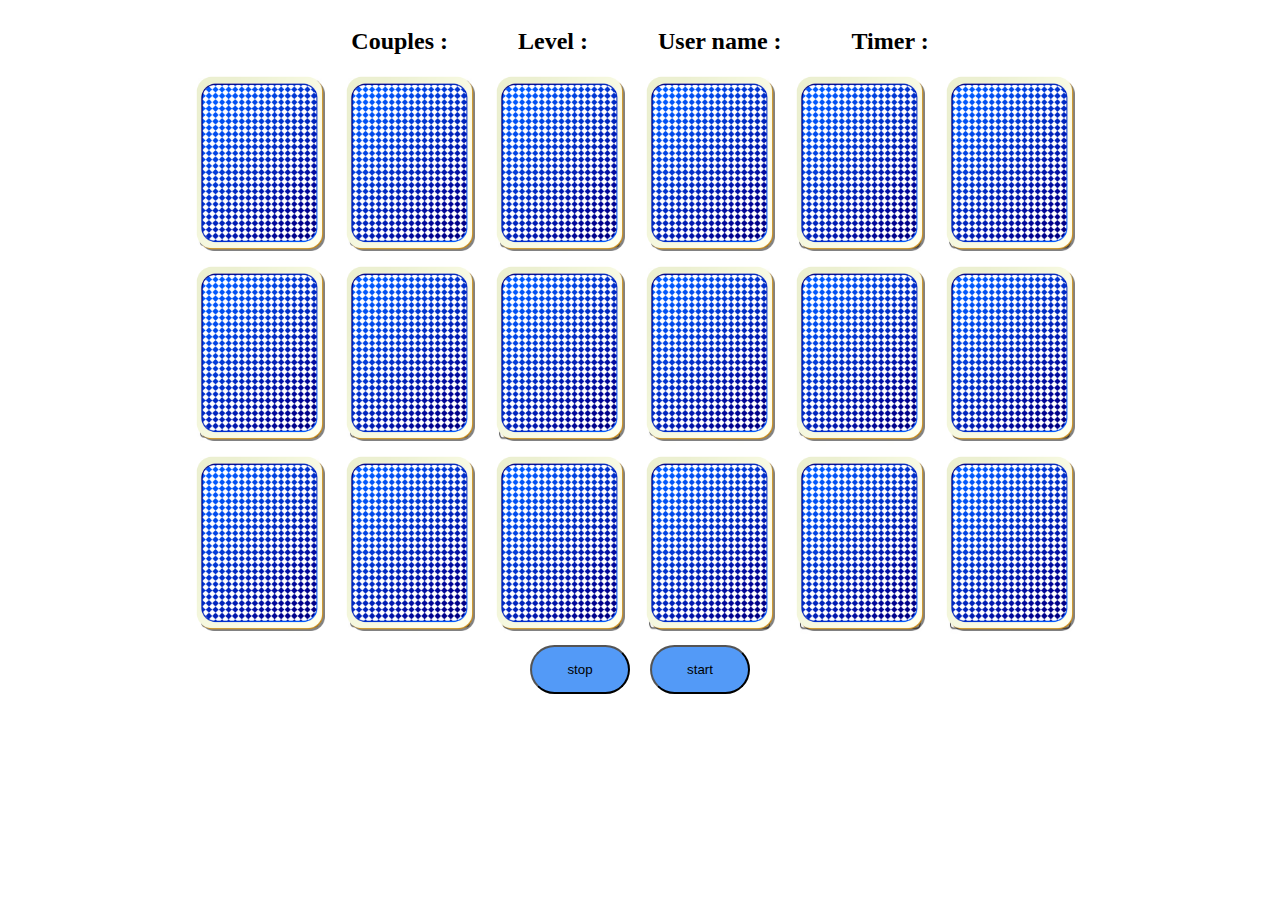
==== level1.html @ 8726f164 "first commit" ====
<!DOCTYPE html>
<html lang="en">
<head>
    <meta charset="UTF-8">
    <meta name="viewport" content="width=device-width, initial-scale=1.0">
    <link rel="stylesheet" href="css/level1.css">
    <script defer src="js/level1.js"></script>
    <title>level 1</title>
</head>
<body>
    <header>
        <div class="nav">
            <h2>Couples : <span id="id_coples"></span></h2>
            <h2>Level : <span id="id_level"></span></h2>
            <h2>User name : <span id="id_user_name"></span></h2>
            <h2>Timer : <span id="id_timer"></span></h2>
        </div>



    </header>
    <main>
        <div class="container">
            <div class="images">
                <button class="img_btn card" id="pic_0" ><img data-id_img="pic1" src="images/card_blue.png" alt="card_blue"></button>
                <button class="img_btn card" id="pic_1" ><img data-id_img="pic1" src="images/card_blue.png" alt="card_blue"></button>
                <button class="img_btn card" id="pic_2" ><img data-id_img="pic2" src="images/card_blue.png" alt="card_blue"></button>
                <button class="img_btn card" id="pic_3" ><img data-id_img="pic3" src="images/card_blue.png" alt="card_blue"></button>
                <button class="img_btn card" id="pic_4" ><img data-id_img="pic4" src="images/card_blue.png" alt="card_blue"></button>
                <button class="img_btn card" id="pic_5" ><img data-id_img="pic5" src="images/card_blue.png" alt="card_blue"></button>
                <button class="img_btn card" id="pic_6" ><img data-id_img="pic6" src="images/card_blue.png" alt="card_blue"></button>
                <button class="img_btn card" id="pic_7" ><img data-id_img="pic7" src="images/card_blue.png" alt="card_blue"></button>
                <button class="img_btn card" id="pic_8" ><img data-id_img="pic8" src="images/card_blue.png" alt="card_blue"></button>
                <button class="img_btn card" id="pic_9" ><img data-id_img="pic9" src="images/card_blue.png" alt="card_blue"></button>
                <button class="img_btn card" id="pic_10"><img data-id_img="pic10"  src="images/card_blue.png" alt="card_blue"></button>
                <button class="img_btn card" id="pic_11"><img data-id_img="pic11"  src="images/card_blue.png" alt="card_blue"></button>
                <button class="img_btn card" id="pic_12"><img data-id_img="pic12"  src="images/card_blue.png" alt="card_blue"></button>
                <button class="img_btn card" id="pic_13"><img data-id_img="pic13"  src="images/card_blue.png" alt="card_blue"></button>
                <button class="img_btn card" id="pic_14"><img data-id_img="pic14"  src="images/card_blue.png" alt="card_blue"></button>
                <button class="img_btn card" id="pic_15"><img data-id_img="pic15"  src="images/card_blue.png" alt="card_blue"></button>
                <button class="img_btn card" id="pic_16"><img data-id_img="pic16"  src="images/card_blue.png" alt="card_blue"></button>
                <button class="img_btn card" id="pic_17"><img data-id_img="pic16"  src="images/card_blue.png" alt="card_blue"></button>
                <!-- <button class="img_btn" id="18"><img data-id_img="pic18"  src="images/card_blue.png" alt="card_blue"></button> -->
        </div>
    </main>
    <footer>
        <button class="btn">stop</button>
        <button class="btn">start</button>
    </footer>
    
</body>
</html>
---- css/level1.css ----
:root{
    --color_button :rgb(83, 154, 247);
}
img{
    position: absolute;
    top: 0;
    left: 0;
    width: 130px;
}
.btn{
    cursor: pointer;
    background-color: var(--color_button);
    margin: 10px;
    padding: 15px;
    width: 100px;
    border-radius: 25px;
}
footer{
    display: flex;
    justify-content: center;
}
@keyframes flip {
    0% {
      transform: rotatey(0deg);
    }
    100% {
      transform: rotatey(180deg);
    }
  }
.flip{
    animation: flip 2s infinite linear;
}

.hidden{
    display: none;
}
.nav{
    display: flex;
    align-items: center;
    justify-content: center;
    gap: 70px;
}
.img_btn{
    width: 130px;
    height: 180px;
    
}
.images{
    
    display: grid;
    justify-content: center;
    grid-template-columns: repeat(6,140px);
    gap: 10px;
}
.images button{
    position: relative;
    cursor: pointer;
    border: none;
    background: none;
}
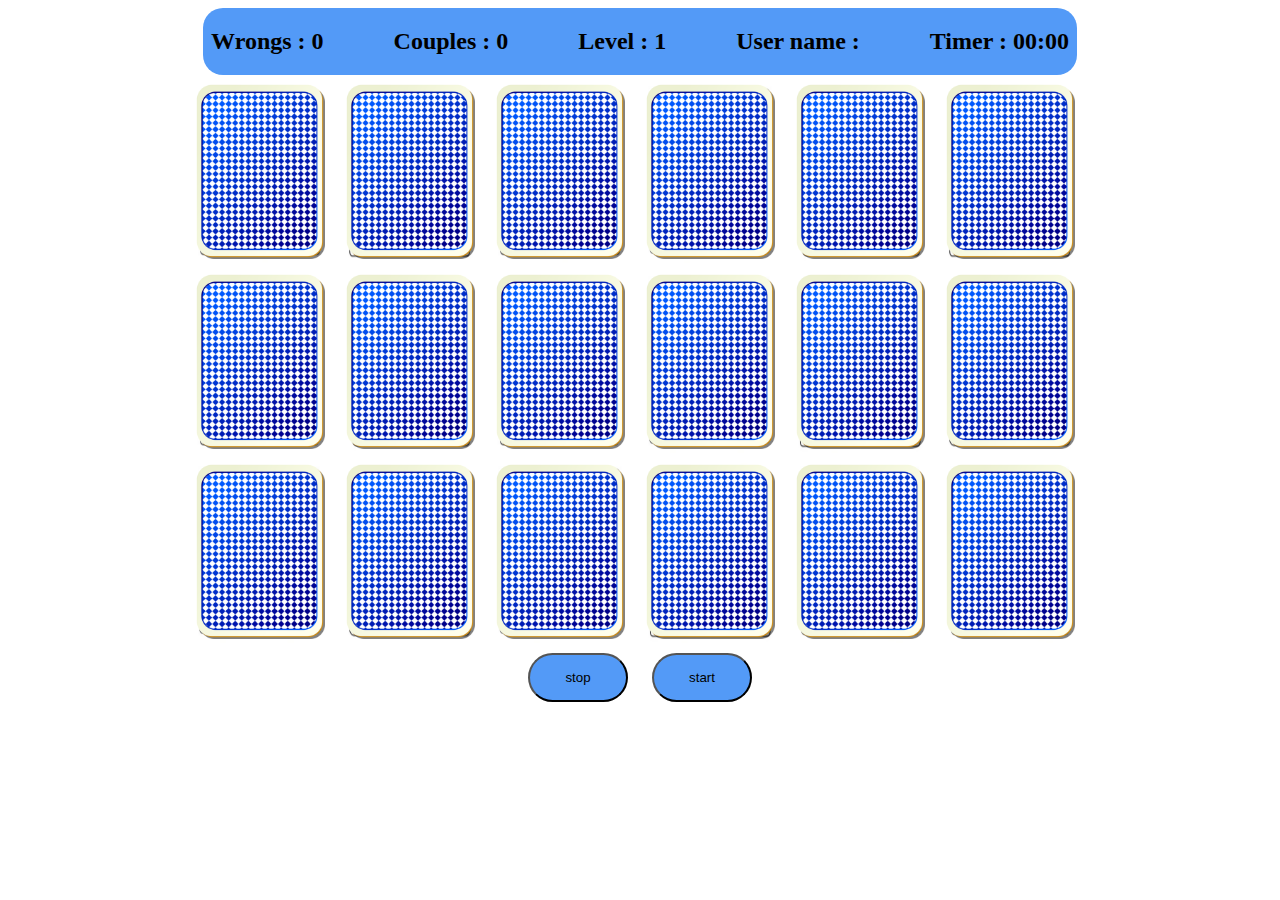
==== commit d92f9e09: "add Grids" ====
--- a/level1.html
+++ b/level1.html
@@ -3,49 +3,77 @@
 <head>
     <meta charset="UTF-8">
     <meta name="viewport" content="width=device-width, initial-scale=1.0">
-    <link rel="stylesheet" href="css/level1.css">
-    <script defer src="js/level1.js"></script>
+    <link rel="stylesheet" href="css/levels.css">
+    <script defer src="js/levels.js"></script>
     <title>level 1</title>
 </head>
 <body>
     <header>
         <div class="nav">
-            <h2>Couples : <span id="id_coples"></span></h2>
-            <h2>Level : <span id="id_level"></span></h2>
+            <h2>Wrongs : <span id="id_wrongs">0</span></h2>
+            <h2>Couples : <span id="id_coples">0</span></h2>
+            <h2>Level : <span id="id_level">1</span></h2>
             <h2>User name : <span id="id_user_name"></span></h2>
             <h2>Timer : <span id="id_timer"></span></h2>
         </div>
-
-
-
     </header>
     <main>
         <div class="container">
             <div class="images">
-                <button class="img_btn card" id="pic_0" ><img data-id_img="pic1" src="images/card_blue.png" alt="card_blue"></button>
-                <button class="img_btn card" id="pic_1" ><img data-id_img="pic1" src="images/card_blue.png" alt="card_blue"></button>
-                <button class="img_btn card" id="pic_2" ><img data-id_img="pic2" src="images/card_blue.png" alt="card_blue"></button>
-                <button class="img_btn card" id="pic_3" ><img data-id_img="pic3" src="images/card_blue.png" alt="card_blue"></button>
-                <button class="img_btn card" id="pic_4" ><img data-id_img="pic4" src="images/card_blue.png" alt="card_blue"></button>
-                <button class="img_btn card" id="pic_5" ><img data-id_img="pic5" src="images/card_blue.png" alt="card_blue"></button>
-                <button class="img_btn card" id="pic_6" ><img data-id_img="pic6" src="images/card_blue.png" alt="card_blue"></button>
-                <button class="img_btn card" id="pic_7" ><img data-id_img="pic7" src="images/card_blue.png" alt="card_blue"></button>
-                <button class="img_btn card" id="pic_8" ><img data-id_img="pic8" src="images/card_blue.png" alt="card_blue"></button>
-                <button class="img_btn card" id="pic_9" ><img data-id_img="pic9" src="images/card_blue.png" alt="card_blue"></button>
-                <button class="img_btn card" id="pic_10"><img data-id_img="pic10"  src="images/card_blue.png" alt="card_blue"></button>
-                <button class="img_btn card" id="pic_11"><img data-id_img="pic11"  src="images/card_blue.png" alt="card_blue"></button>
-                <button class="img_btn card" id="pic_12"><img data-id_img="pic12"  src="images/card_blue.png" alt="card_blue"></button>
-                <button class="img_btn card" id="pic_13"><img data-id_img="pic13"  src="images/card_blue.png" alt="card_blue"></button>
-                <button class="img_btn card" id="pic_14"><img data-id_img="pic14"  src="images/card_blue.png" alt="card_blue"></button>
-                <button class="img_btn card" id="pic_15"><img data-id_img="pic15"  src="images/card_blue.png" alt="card_blue"></button>
-                <button class="img_btn card" id="pic_16"><img data-id_img="pic16"  src="images/card_blue.png" alt="card_blue"></button>
-                <button class="img_btn card" id="pic_17"><img data-id_img="pic16"  src="images/card_blue.png" alt="card_blue"></button>
-                <!-- <button class="img_btn" id="18"><img data-id_img="pic18"  src="images/card_blue.png" alt="card_blue"></button> -->
+                <button class="card" id="pic_0" ><img src="images/card_blue.png" alt="card_blue"></button>
+                <button class="card" id="pic_1" ><img src="images/card_blue.png" alt="card_blue"></button>
+                <button class="card" id="pic_2" ><img src="images/card_blue.png" alt="card_blue"></button>
+                <button class="card" id="pic_3" ><img src="images/card_blue.png" alt="card_blue"></button>
+                <button class="card" id="pic_4" ><img src="images/card_blue.png" alt="card_blue"></button>
+                <button class="card" id="pic_5" ><img src="images/card_blue.png" alt="card_blue"></button>
+                <button class="card" id="pic_6" ><img src="images/card_blue.png" alt="card_blue"></button>
+                <button class="card" id="pic_7" ><img src="images/card_blue.png" alt="card_blue"></button>
+                <button class="card" id="pic_8" ><img src="images/card_blue.png" alt="card_blue"></button>
+                <button class="card" id="pic_9" ><img src="images/card_blue.png" alt="card_blue"></button>
+                <button class="card" id="pic_10"><img src="images/card_blue.png" alt="card_blue"></button>
+                <button class="card" id="pic_11"><img src="images/card_blue.png" alt="card_blue"></button>
+                <button class="card" id="pic_12"><img src="images/card_blue.png" alt="card_blue"></button>
+                <button class="card" id="pic_13"><img src="images/card_blue.png" alt="card_blue"></button>
+                <button class="card" id="pic_14"><img src="images/card_blue.png" alt="card_blue"></button>
+                <button class="card" id="pic_15"><img src="images/card_blue.png" alt="card_blue"></button>
+                <button class="card" id="pic_16"><img src="images/card_blue.png" alt="card_blue"></button>
+                <button class="card" id="pic_17"><img src="images/card_blue.png" alt="card_blue"></button>
+            </div>
         </div>
+        <div class="win hidden">
+            <h1>your record is :</h1>
+            <table>
+                <tr>
+                    <th>Moves</th>
+                    <th>Time</th>
+                </tr>
+                <tr>
+                    <td id="id_moves"></td>
+                    <td id="id_time"></td>
+                </tr>
+            </table>
+            <div>
+                <button class="btn" onclick="startAgain(1)">start again</button>
+                <button class="btn" onclick="nextStage(2)">next stage</button>
+            </div>
+        </div>
+
+        <div class="loss hidden">
+            <h1 style="color: red;">time is over !</h1>
+            <div>
+                <button class="btn" onclick="startAgain(1)">try again</button>
+            </div>
+        </div>
+
+
     </main>
     <footer>
-        <button class="btn">stop</button>
-        <button class="btn">start</button>
+        <div class="container">
+        <button class="btn" onclick="stopped(true)">stop</button>
+        <button class="btn" onclick="stopped(false)">start</button>
+        </div>
+
+
     </footer>
     
 </body>
--- a/css/levels.css
+++ b/css/levels.css
@@ -0,0 +1,101 @@
+:root{
+    --color_button :rgb(83, 154, 247);
+}
+img{
+    position: absolute;
+    top: 0;
+    left: 0;
+    width: 130px;
+}
+.btn{
+    cursor: pointer;
+    background-color: var(--color_button);
+    margin: 10px;
+    padding: 15px;
+    width: 100px;
+    border-radius: 25px;
+}
+header{
+    text-align: center;
+    margin-bottom: 8px;
+}
+table{
+    margin-bottom: 5px;
+    width: 20%;
+}
+th { 
+    color: var(--color_button);
+    font-size: 18px;
+}
+
+td {
+    text-align: center;
+    background: #f9f9f9;
+    font-size: 16px;
+}
+footer{
+    display: flex;
+    justify-content: center;
+}
+@keyframes flip {
+    0% {
+      transform: rotatey(0deg);
+    }
+    100% {
+      transform: rotatey(180deg);
+    }
+  }
+.flip{
+    animation: flip 2s infinite linear;
+}
+.win{
+    display:  flex;
+    flex-direction: column;
+    align-items: center;
+}
+.loss{
+    display:  flex;
+    flex-direction: column;
+    align-items: center;
+}
+
+.hidden{
+    display: none;
+}
+.nav{
+    background-color: var(--color_button);
+    display: inline-flex;
+    align-items: center;
+    justify-content: center;
+    padding:0 8px;
+    border-radius: 20px;
+    gap: 70px;
+}
+.card{
+    width: 130px;
+    height: 180px;
+    
+}
+.images{   
+    display: grid;
+    justify-content: center;
+    grid-template-columns: repeat(6,140px);
+    gap: 10px;
+}
+.images button{
+    position: relative;
+    cursor: pointer;
+    border: none;
+    background: none;
+}
+
+
+
+
+
+
+
+
+
+
+
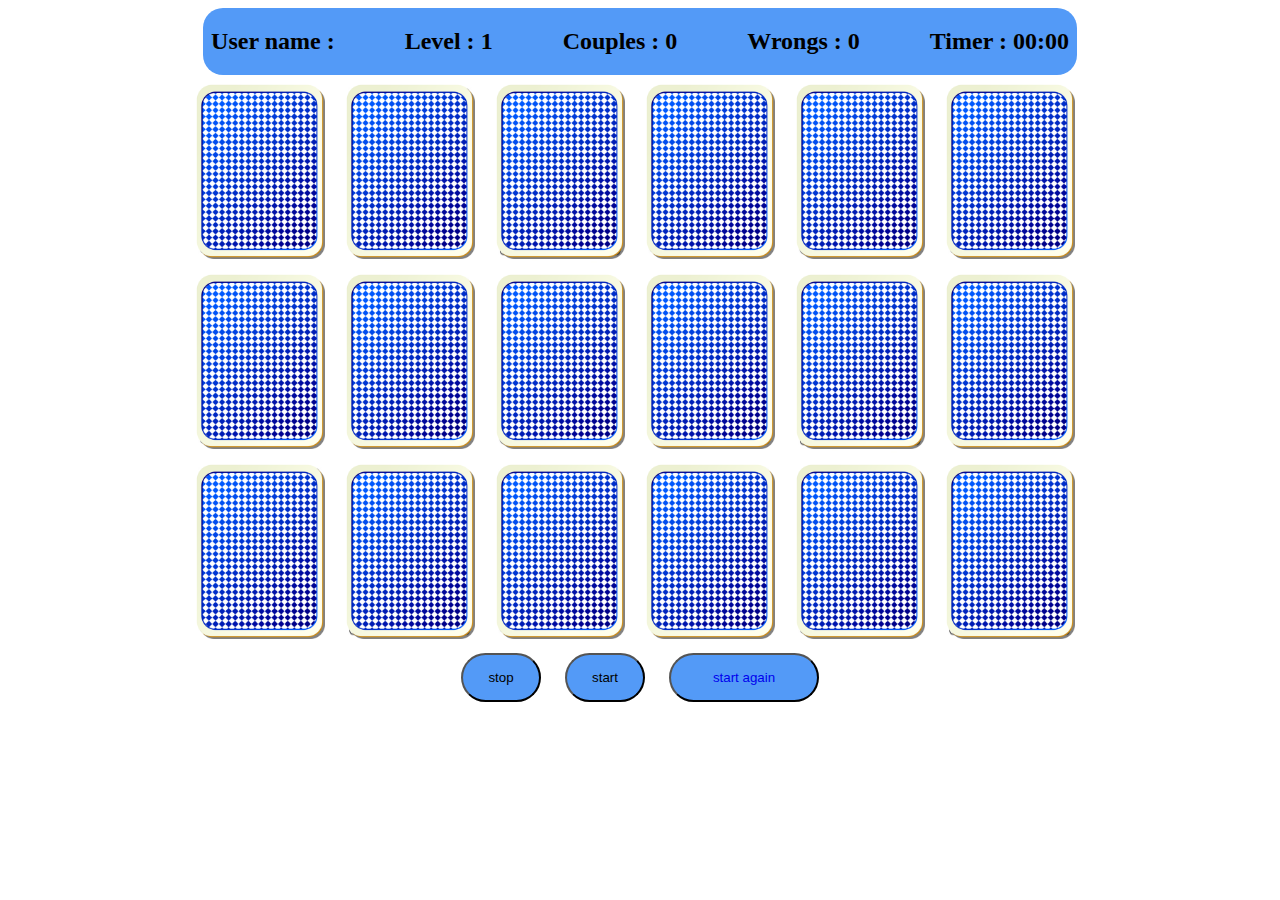
==== commit 98fd8e9f: "רספונסיביות" ====
--- a/level1.html
+++ b/level1.html
@@ -10,10 +10,10 @@
 <body>
     <header>
         <div class="nav">
+            <h2>User name : <span id="id_user_name"></span></h2>
+            <h2>Level : <span id="id_level">1</span></h2>
+            <h2>Couples : <span id="id_coples">0</span></h2>
             <h2>Wrongs : <span id="id_wrongs">0</span></h2>
-            <h2>Couples : <span id="id_coples">0</span></h2>
-            <h2>Level : <span id="id_level">1</span></h2>
-            <h2>User name : <span id="id_user_name"></span></h2>
             <h2>Timer : <span id="id_timer"></span></h2>
         </div>
     </header>
@@ -55,6 +55,8 @@
             <div>
                 <button class="btn" onclick="startAgain(1)">start again</button>
                 <button class="btn" onclick="nextStage(2)">next stage</button>
+                <button class="btn" id="id_list"><a href="list_of_winners.html">list of winners</a></button>
+
             </div>
         </div>
 
@@ -71,6 +73,7 @@
         <div class="container">
         <button class="btn" onclick="stopped(true)">stop</button>
         <button class="btn" onclick="stopped(false)">start</button>
+        <button class="btn" id="id_list"><a href="level1.html">start again</a></button>
         </div>
 
 
--- a/css/levels.css
+++ b/css/levels.css
@@ -1,5 +1,9 @@
 :root{
     --color_button :rgb(83, 154, 247);
+}
+header{
+    text-align: center;
+    margin-bottom: 8px;
 }
 img{
     position: absolute;
@@ -7,17 +11,8 @@
     left: 0;
     width: 130px;
 }
-.btn{
-    cursor: pointer;
-    background-color: var(--color_button);
-    margin: 10px;
-    padding: 15px;
-    width: 100px;
-    border-radius: 25px;
-}
-header{
-    text-align: center;
-    margin-bottom: 8px;
+a{
+    text-decoration: none;
 }
 table{
     margin-bottom: 5px;
@@ -37,16 +32,33 @@
     display: flex;
     justify-content: center;
 }
+.nav{
+    background-color: var(--color_button);
+    display: inline-flex;
+    align-items: center;
+    justify-content: center;
+    padding:0 8px;
+    border-radius: 20px;
+    gap: 70px;
+}
+.btn{
+    cursor: pointer;
+    background-color: var(--color_button);
+    margin: 10px;
+    padding: 15px;
+    border-radius: 25px;
+    width: 80px;
+}
 @keyframes flip {
     0% {
       transform: rotatey(0deg);
     }
     100% {
-      transform: rotatey(180deg);
+        transform: rotatey(180deg);
     }
-  }
+}
 .flip{
-    animation: flip 2s infinite linear;
+    animation: flip 1s infinite linear;
 }
 .win{
     display:  flex;
@@ -62,19 +74,9 @@
 .hidden{
     display: none;
 }
-.nav{
-    background-color: var(--color_button);
-    display: inline-flex;
-    align-items: center;
-    justify-content: center;
-    padding:0 8px;
-    border-radius: 20px;
-    gap: 70px;
-}
 .card{
     width: 130px;
-    height: 180px;
-    
+    height: 180px;    
 }
 .images{   
     display: grid;
@@ -88,6 +90,66 @@
     border: none;
     background: none;
 }
+#id_list{
+    width: 150px;
+}
+@media screen and (max-width:900px){
+    img{
+        width: 95px;
+    }
+    .card{
+        width: 90px;
+        height: 120px;    
+    }
+    .images{   
+        display: grid;
+        justify-content: center;
+        grid-template-columns: repeat(6,100px);
+        gap: 15px;
+        margin-bottom: 20px;
+    }
+    
+}
+@media screen and (max-width:700px){
+    .nav{
+        display: block;
+        margin: 4px;
+    }
+    img{
+        width: 80px;
+    }
+    .card{
+        width: 80px;
+        height: 100px;    
+    }
+    .images{   
+        display: grid;
+        justify-content: center;
+        grid-template-columns: repeat(6,80px);
+        gap: 10px;
+    }
+    
+}
+@media screen and (max-width:500px){
+    .nav{
+        display: block;
+        margin: 4px;
+    }
+    img{
+        width: 65px;
+    }
+    .card{
+        width: 65px;
+        height: 90px;    
+    }
+    .images{   
+        display: grid;
+        justify-content: center;
+        grid-template-columns: repeat(6,70px);
+        gap: 1px;
+    }
+    
+}
 
 
 
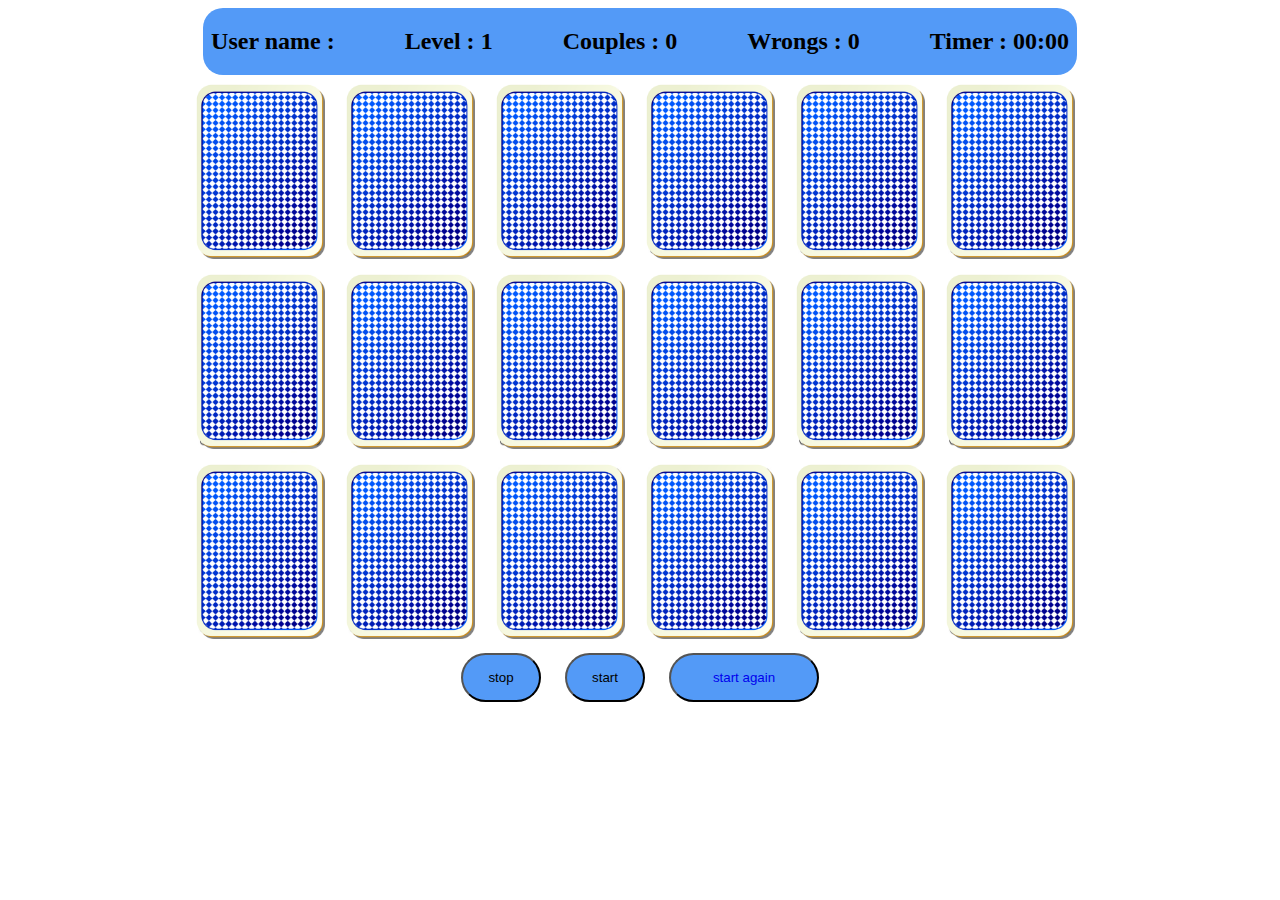
==== commit ee076b47: "חילוק ה js  הראשי" ====
--- a/level1.html
+++ b/level1.html
@@ -4,7 +4,12 @@
     <meta charset="UTF-8">
     <meta name="viewport" content="width=device-width, initial-scale=1.0">
     <link rel="stylesheet" href="css/levels.css">
+    <script defer src="js/array_img.js"></script>
+    <script defer src="js/flip_card.js"></script>
+    <script defer src="js/timer.js"></script>
+    <script defer src="js/update.js"></script>
     <script defer src="js/levels.js"></script>
+
     <title>level 1</title>
 </head>
 <body>
